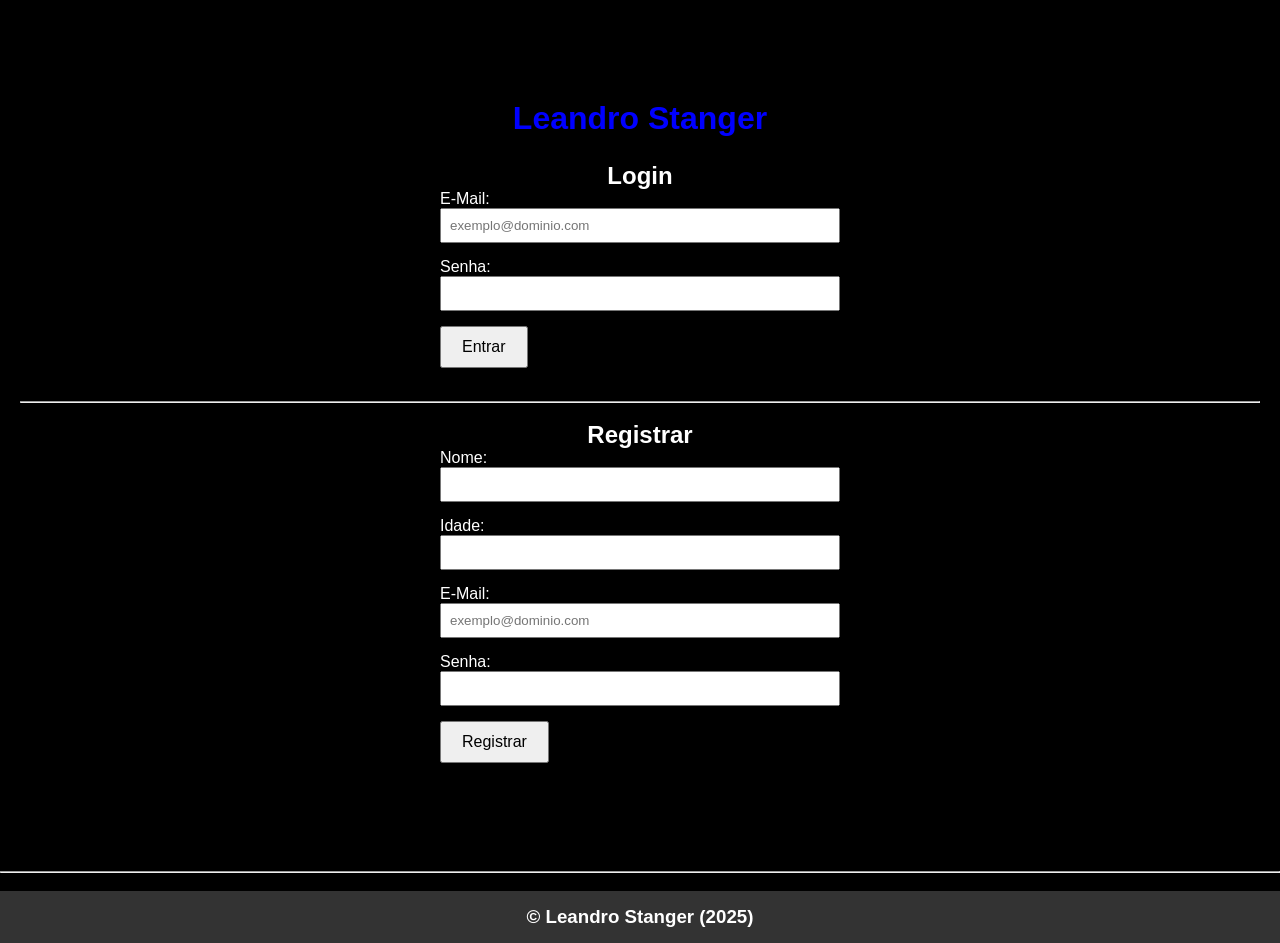
==== login.html @ e3b62701 "Add files via upload" ====
<!DOCTYPE html>
<html lang="pt-br">
<head>
    <meta charset="UTF-8">
    <meta name="viewport" content="width=device-width, initial-scale=1.0">
    <title>Login</title>
    <link rel="stylesheet" href="login.css">
</head>
<body>
    <div class="content">
    <center>
        <h1>Leandro Stanger</h1>
        <h2>Login</h1>
    </center>
    <form id="login">
        <ul>
            <li>
               <label for="loginEmail">E-Mail: </label>
               <input type="email" id="loginEmail" name="email" required
               pattern="^[a-zA-Z0-9._%+-]+@[a= zA-Z0-9.-]+\.[a-zA-Z]{2,}$"
               placeholder="exemplo@dominio.com">
            </li>
            <li>
                <label for="loginSenha">Senha: </label>
                <input type="password" id="loginSenha" name="senha" required>
            </li>
            <li>
                <button type="button" class="btnSimples" onclick="login()">Entrar</button>
            </li>
        </ul>
    </form>
    <br>
    <hr>
    <br>
    <center>
        <h2>Registrar</h2>
    </center>
    <form id="registrar">
        <ul>
            <li>
                <label for="nome">Nome: </label>
                <input type="text" id="nome" name="nome" required>
            </li>
            <li>
                <label for="idade">Idade: </label>
                <input type="number" id="idade" name="idade" required>
            </li>
            <li>
                <label for="registrarEmail">E-Mail: </label>
                <input type="email" id="registrarEmail" name="email" required
                pattern="^[a-zA-Z0-9._%+-]+@[a-zA-Z0-9.-]+\.[a-zA-Z]{2,}$"
                placeholder="exemplo@dominio.com">
            </li>
            <li>
                <label for="registrarSenha">Senha: </label>
                <input type="password" id="registrarSenha" name="senha" required>
            </li>
            <li>
                <button type="button" class="btnSimples" onclick="registrar()">Registrar</button>
            </li>
        </ul>
    </form>
</div>
    <br>
    <hr>
    <br>
    <footer>
        <h3>© Leandro Stanger (2025)</h3>
    </footer>
    <script src="login.js"></script>
</body>
</html>
---- login.css ----
html, body {
    height: 100%;
    margin: 0;
    padding: 0; 
    display: flex;
    flex-direction: column;
    background-color: black;
    color: white;
    font-family: Verdana, Geneva, Tahoma, sans-serif;
}

.content {
    flex: 1;
    padding: 75px 20px; /* 75px em cima e embaixo, 20px nas laterais */
}

* {
    margin: 0;
    padding: 0;
    box-sizing: border-box;
}
h1 {
    margin: 25px;
}
p {
    margin: 25px;
}
ul {
    list-style-type: none;
    padding: 0;
    max-width: 400px;
    margin: auto;
}
li {
    margin-bottom: 15px;
}
laber {
    display: block;
    margin-bottom: 5px;
    font-weight: bold;
}
input[type="text"],
input[type="email"],
input[type="number"],
input[type="password"] {
    width: 100%;
    padding:  8px;
    box-sizing: border-box;
}
button {
    padding: 10px 20px;
    font-size: 16px;
    cursor: pointer;
}
h1 {
    color: blue;
}
.content {
    flex: 1;
}
footer {
    background-color: #333;
    color: white;
    text-align: center;
    padding: 15px;
    margin-top: 0%;
}
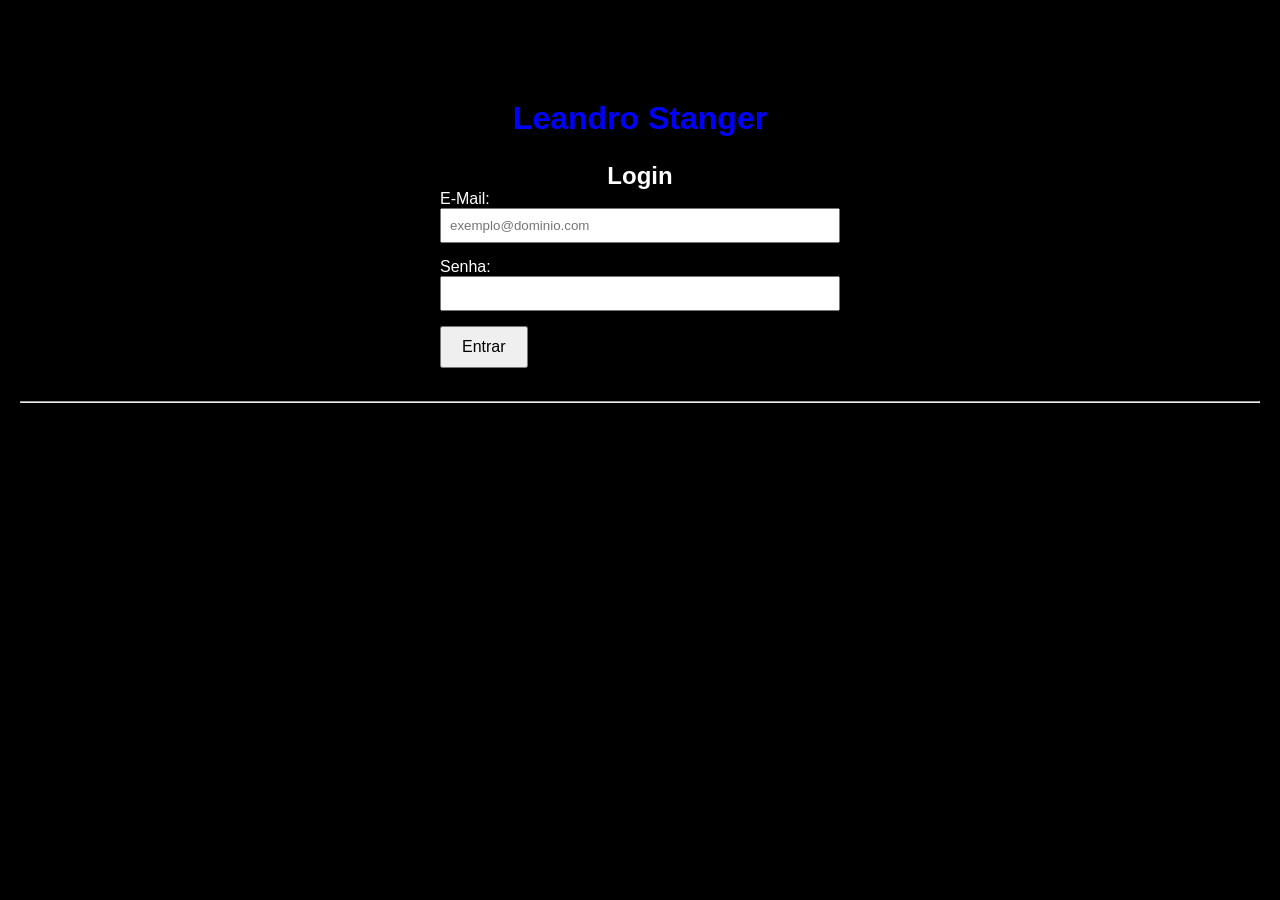
==== commit 99a23e64: "feat: cria páginas separadas de login e registro" ====
--- a/login.html
+++ b/login.html
@@ -31,42 +31,4 @@
     </form>
     <br>
     <hr>
-    <br>
-    <center>
-        <h2>Registrar</h2>
-    </center>
-    <form id="registrar">
-        <ul>
-            <li>
-                <label for="nome">Nome: </label>
-                <input type="text" id="nome" name="nome" required>
-            </li>
-            <li>
-                <label for="idade">Idade: </label>
-                <input type="number" id="idade" name="idade" required>
-            </li>
-            <li>
-                <label for="registrarEmail">E-Mail: </label>
-                <input type="email" id="registrarEmail" name="email" required
-                pattern="^[a-zA-Z0-9._%+-]+@[a-zA-Z0-9.-]+\.[a-zA-Z]{2,}$"
-                placeholder="exemplo@dominio.com">
-            </li>
-            <li>
-                <label for="registrarSenha">Senha: </label>
-                <input type="password" id="registrarSenha" name="senha" required>
-            </li>
-            <li>
-                <button type="button" class="btnSimples" onclick="registrar()">Registrar</button>
-            </li>
-        </ul>
-    </form>
-</div>
-    <br>
-    <hr>
-    <br>
-    <footer>
-        <h3>© Leandro Stanger (2025)</h3>
-    </footer>
-    <script src="login.js"></script>
-</body>
-</html>+    <br>
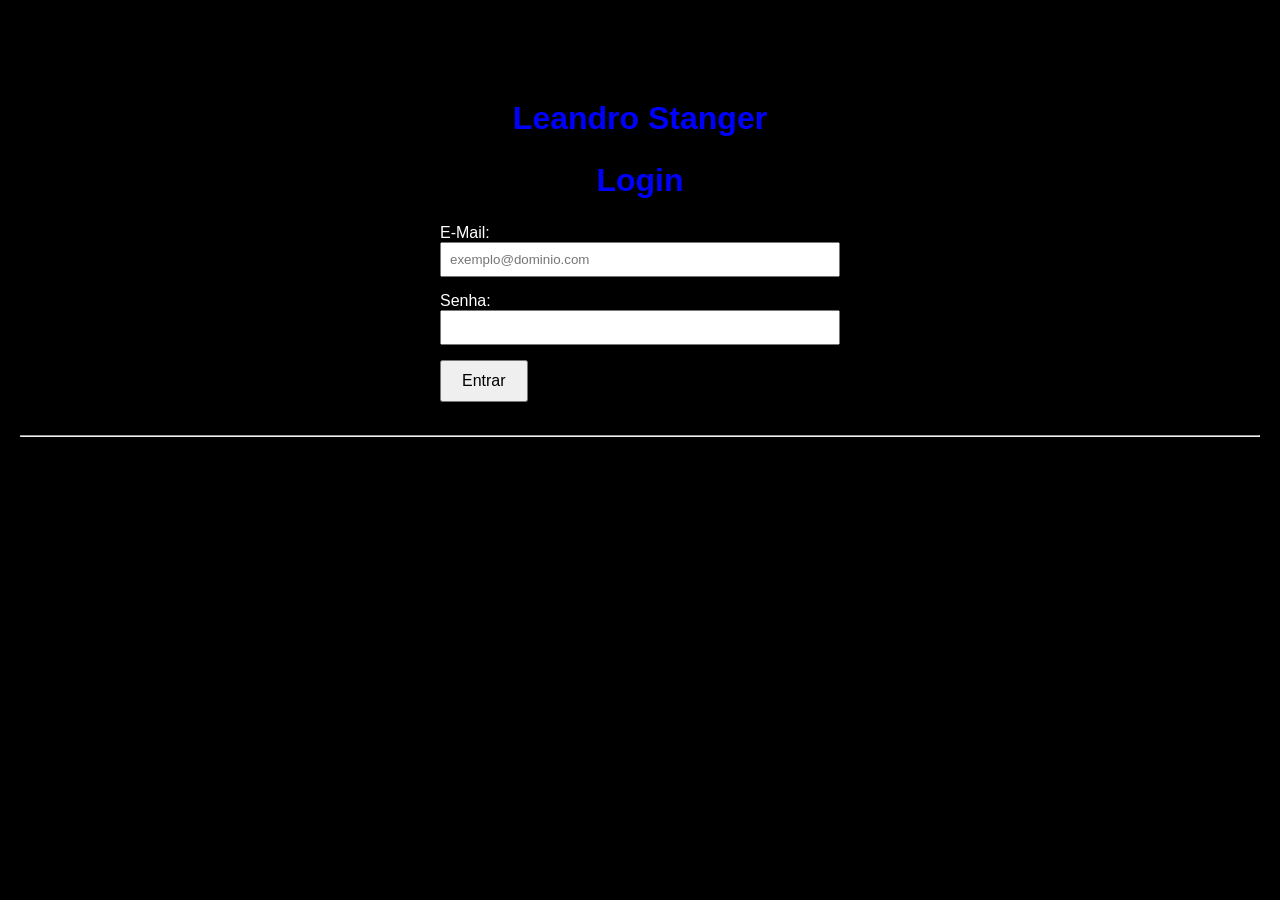
==== commit b6cf9ece: "style: aplica formatação automática no código" ====
--- a/login.html
+++ b/login.html
@@ -1,34 +1,44 @@
 <!DOCTYPE html>
 <html lang="pt-br">
-<head>
-    <meta charset="UTF-8">
-    <meta name="viewport" content="width=device-width, initial-scale=1.0">
+  <head>
+    <meta charset="UTF-8" />
+    <meta name="viewport" content="width=device-width, initial-scale=1.0" />
     <title>Login</title>
-    <link rel="stylesheet" href="login.css">
-</head>
-<body>
+    <link rel="stylesheet" href="login.css" />
+  </head>
+  <body>
     <div class="content">
-    <center>
+      <center>
         <h1>Leandro Stanger</h1>
-        <h2>Login</h1>
-    </center>
-    <form id="login">
+        <h1>Login</h1>
+      </center>
+      <form id="login">
         <ul>
-            <li>
-               <label for="loginEmail">E-Mail: </label>
-               <input type="email" id="loginEmail" name="email" required
-               pattern="^[a-zA-Z0-9._%+-]+@[a= zA-Z0-9.-]+\.[a-zA-Z]{2,}$"
-               placeholder="exemplo@dominio.com">
-            </li>
-            <li>
-                <label for="loginSenha">Senha: </label>
-                <input type="password" id="loginSenha" name="senha" required>
-            </li>
-            <li>
-                <button type="button" class="btnSimples" onclick="login()">Entrar</button>
-            </li>
+          <li>
+            <label for="loginEmail">E-Mail: </label>
+            <input
+              type="email"
+              id="loginEmail"
+              name="email"
+              required
+              pattern="^[a-zA-Z0-9._%+-]+@[a= zA-Z0-9.-]+\.[a-zA-Z]{2,}$"
+              placeholder="exemplo@dominio.com"
+            />
+          </li>
+          <li>
+            <label for="loginSenha">Senha: </label>
+            <input type="password" id="loginSenha" name="senha" required />
+          </li>
+          <li>
+            <button type="button" class="btnSimples" onclick="login()">
+              Entrar
+            </button>
+          </li>
         </ul>
-    </form>
-    <br>
-    <hr>
-    <br>+      </form>
+      <br />
+      <hr />
+      <br />
+    </div>
+  </body>
+</html>
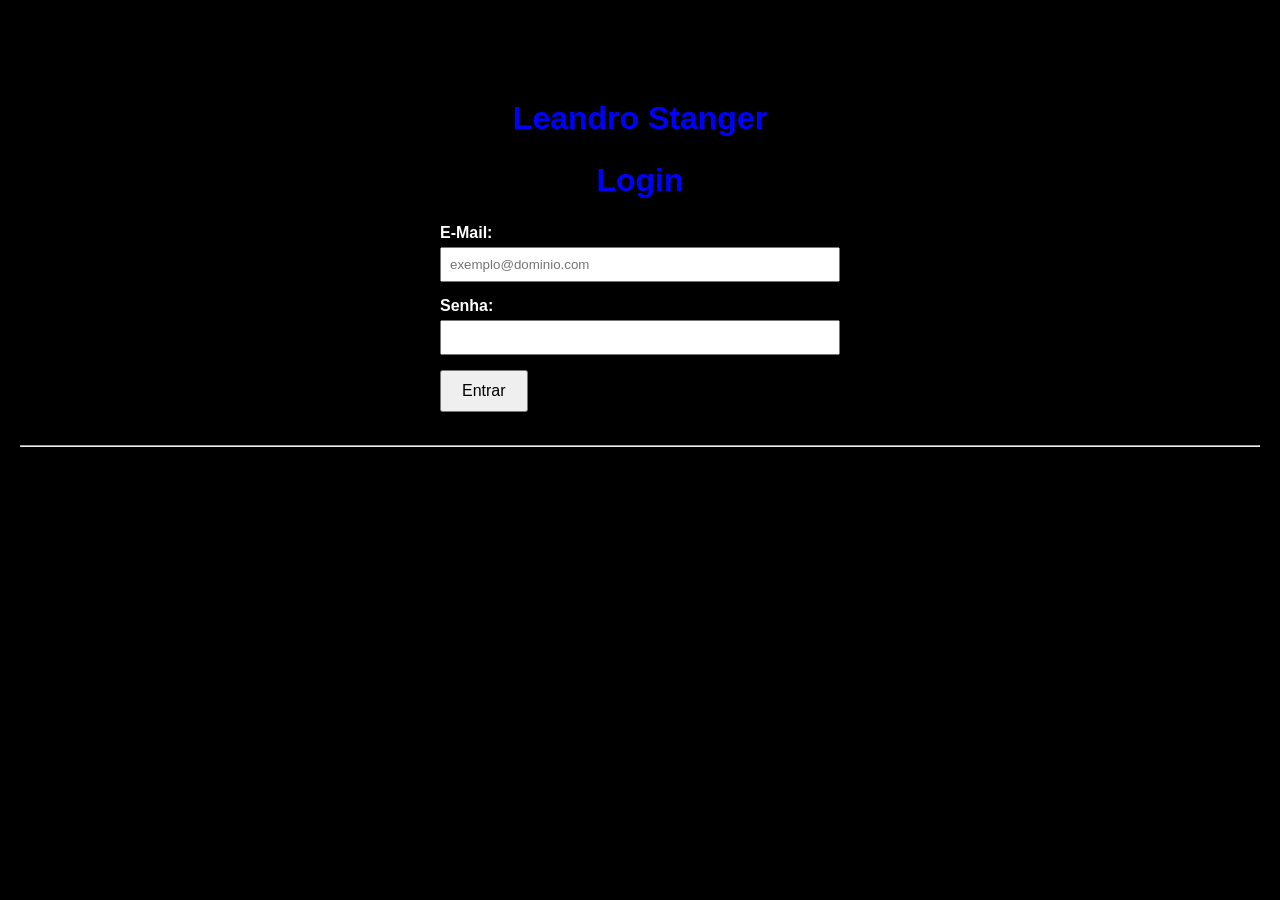
==== commit 085c2f88: "style: Substitui center por text-align no css Remove a tag center do HTML e centraliza os elementos " ====
--- a/login.html
+++ b/login.html
@@ -8,10 +8,8 @@
   </head>
   <body>
     <div class="content">
-      <center>
-        <h1>Leandro Stanger</h1>
-        <h1>Login</h1>
-      </center>
+      <h1>Leandro Stanger</h1>
+      <h1>Login</h1>
       <form id="login">
         <ul>
           <li>
--- a/login.css
+++ b/login.css
@@ -21,6 +21,11 @@
 }
 h1 {
     margin: 25px;
+    text-align: center;
+    color: blue;
+}
+h2{
+    text-align: center;
 }
 p {
     margin: 25px;
@@ -34,7 +39,7 @@
 li {
     margin-bottom: 15px;
 }
-laber {
+label {
     display: block;
     margin-bottom: 5px;
     font-weight: bold;
@@ -52,9 +57,6 @@
     font-size: 16px;
     cursor: pointer;
 }
-h1 {
-    color: blue;
-}
 .content {
     flex: 1;
 }
